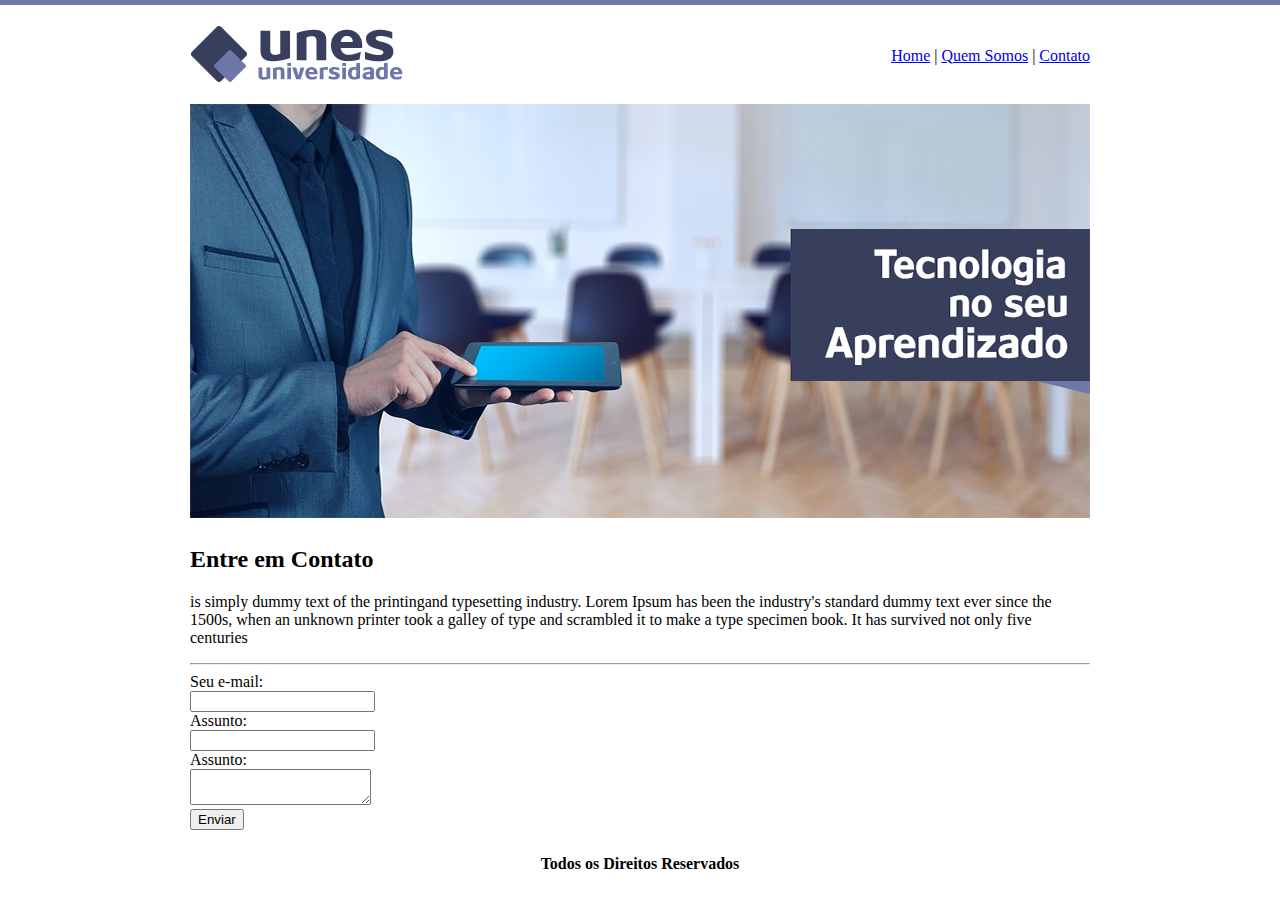
==== contato.html @ c58d8f30 "first commit" ====
<!DOCTYPE html>
<html lang="en">
<head>
	<meta charset="UTF-8">
	
	<title>Contato </title>
</head>

<body background="imagens/fundo2.png">

	<table border="0" width="900"	align="center">

	<tr>
		<td height="89"> <img src="imagens/logo.png"></td>
		<td align="right">
			<a href="index.html">Home</a>  |
			<a href="quem-somos.html">Quem Somos</a>  |
			<a href="contato-html">Contato</a> 
		</td>

		<tr>
				<td colspan="2">
					<img src="imagens/capa.png">
				</td>
		</tr>

		<tr>
			<td colspan="2">

				<h2> Entre em Contato</h2>

				<p> is simply dummy text of the printingand typesetting industry. Lorem Ipsum has been the industry's standard dummy text ever since the 1500s, when an unknown printer took a galley of type and scrambled it to make a type specimen book. It has survived not only five centuries
				</p>

				<hr>

				<form>
					Seu e-mail: <br>
					<input type="text" name="email"><br>

					Assunto: <br>
					<input type="text" name="assunto"><br>

					Assunto: <br>
					<textarea></textarea><br>
					<input type="submit" value="Enviar">


				</form>

			</td>
		</tr>

		<tr>
				<td colspan="2" align="center">
					<h4> Todos os Direitos Reservados</h4>
				</td>
		</tr>

			

			
				
		

	</table>
</body>
</html>
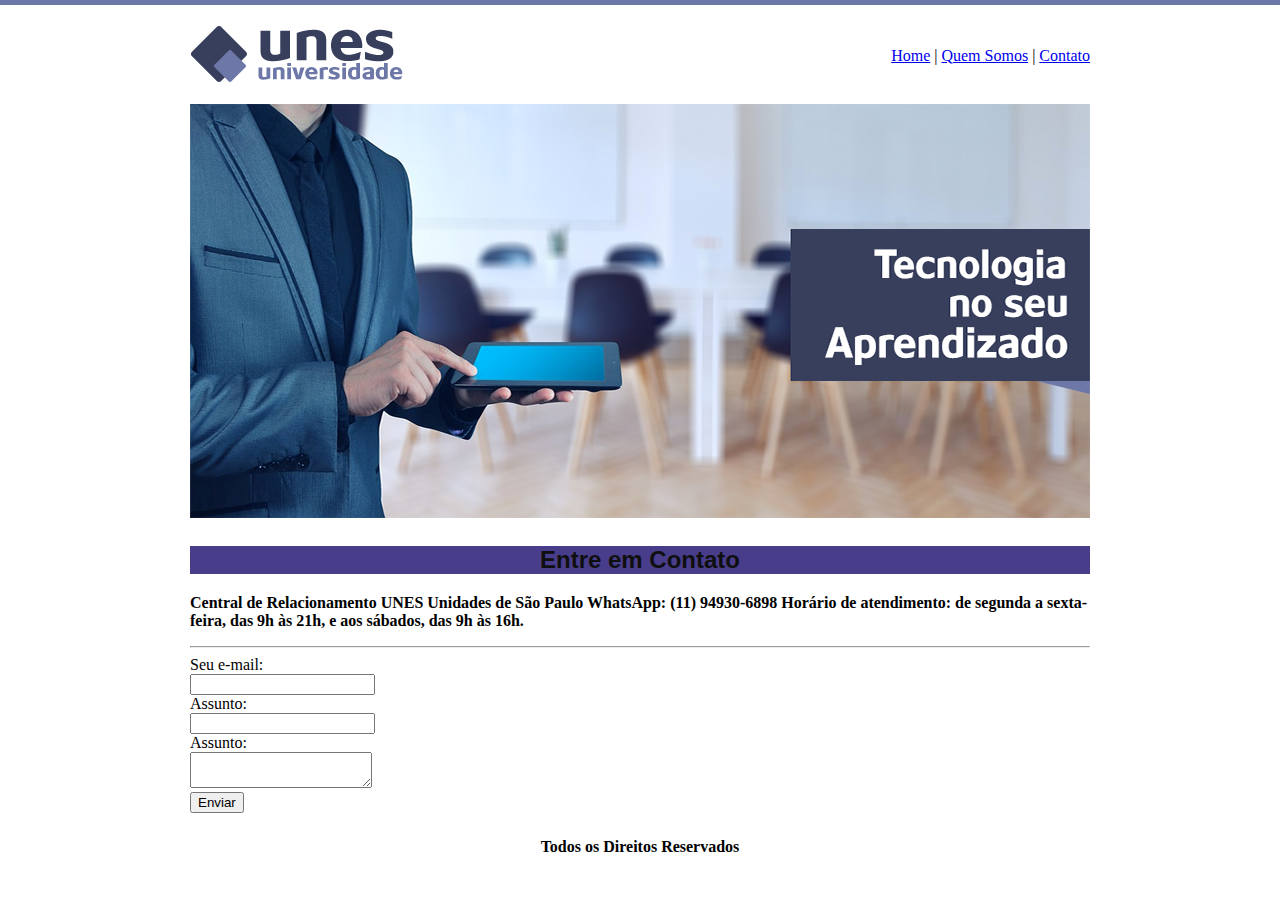
==== commit d164b36d: "attlz" ====
--- a/contato.html
+++ b/contato.html
@@ -4,6 +4,7 @@
 	<meta charset="UTF-8">
 	
 	<title>Contato </title>
+	<link rel="stylesheet" type="text/css" href=".\css\style.css"> 
 </head>
 
 <body background="imagens/fundo2.png">
@@ -26,10 +27,14 @@
 
 		<tr>
 			<td colspan="2">
+				<div class="Contat">
+				   <h2> Entre em Contato</h2></div>
 
-				<h2> Entre em Contato</h2>
-
-				<p> is simply dummy text of the printingand typesetting industry. Lorem Ipsum has been the industry's standard dummy text ever since the 1500s, when an unknown printer took a galley of type and scrambled it to make a type specimen book. It has survived not only five centuries
+				<p> <B> Central de Relacionamento UNES
+					Unidades de São Paulo
+					WhatsApp: (11) 94930-6898
+					
+					Horário de atendimento: de segunda a sexta-feira, das 9h às 21h, e aos sábados, das 9h às 16h.</B>
 				</p>
 
 				<hr>
